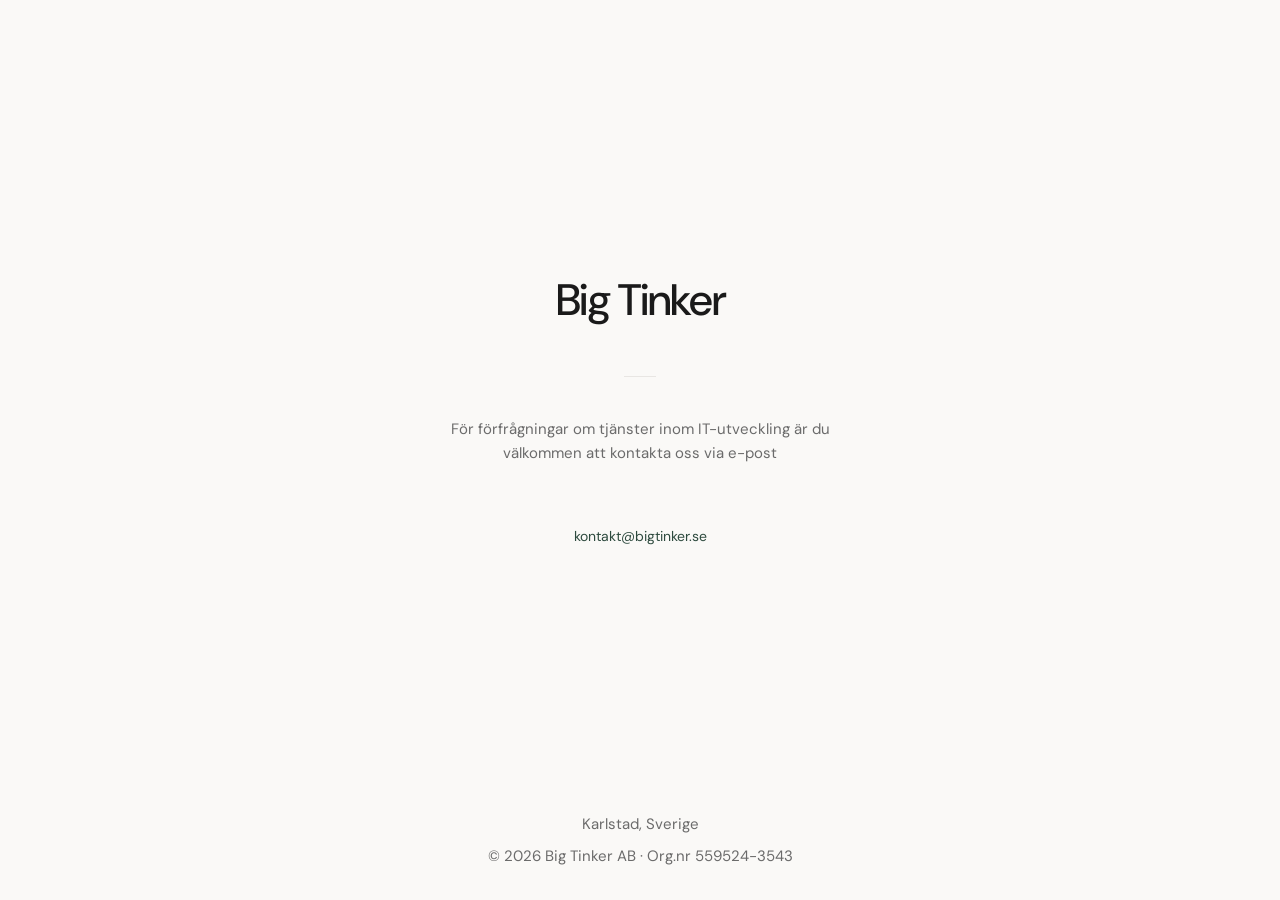
==== index.html @ 91613d55 "Initial commit" ====
<!DOCTYPE html>
<html lang="sv">
<head>
  <meta charset="UTF-8">
  <meta name="viewport" content="width=device-width, initial-scale=1">
  <meta name="description" content="Big Tinker — IT-utveckling. Kontakta oss för förfrågningar om tjänster inom mjukvara och system.">
  <title>Big Tinker</title>
  <link rel="preconnect" href="https://fonts.googleapis.com">
  <link rel="preconnect" href="https://fonts.gstatic.com" crossorigin>
  <link href="https://fonts.googleapis.com/css2?family=DM+Sans:ital,opsz,wght@0,9..40,400;0,9..40,500;1,9..40,400&display=swap" rel="stylesheet">
  <style>
    :root {
      --bg: #faf9f7;
      --text: #1a1a1a;
      --muted: #6b6b6b;
      --accent: #2d4a3e;
      --border: #e8e6e3;
    }

    @media (prefers-color-scheme: dark) {
      :root {
        --bg: #121212;
        --text: #f0f0f0;
        --muted: #9a9a9a;
        --accent: #8fb9a8;
        --border: #2a2a2a;
      }
    }

    *,
    *::before,
    *::after {
      box-sizing: border-box;
    }

    html {
      height: 100%;
    }

    body {
      margin: 0;
      min-height: 100%;
      display: flex;
      flex-direction: column;
      align-items: center;
      padding: 2rem 1.5rem;
      font-family: "DM Sans", system-ui, sans-serif;
      font-size: 1rem;
      line-height: 1.6;
      color: var(--text);
      background: var(--bg);
      -webkit-font-smoothing: antialiased;
    }

    main {
      flex: 1;
      display: flex;
      flex-direction: column;
      align-items: center;
      justify-content: center;
      max-width: 28rem;
      width: 100%;
      text-align: center;
    }

    h1 {
      margin: 0 0 2.5rem;
      font-size: clamp(2rem, 6vw, 2.75rem);
      font-weight: 500;
      letter-spacing: -0.03em;
    }

    .divider {
      width: 2rem;
      height: 1px;
      margin: 0 auto 2.5rem;
      background: var(--border);
    }

    p {
      margin: 0 0 1.25rem;
      color: var(--muted);
      font-size: 0.9375rem;
    }

    a {
      color: var(--accent);
      text-decoration: none;
      border-bottom: 1px solid transparent;
      transition: border-color 0.2s ease;
    }

    a:hover,
    a:focus-visible {
      border-bottom-color: var(--accent);
      outline: none;
    }

    footer {
      margin-top: 2.5rem;
      font-size: 0.875rem;
    }

    .site-footer {
      width: 100%;
      max-width: 28rem;
      margin-top: auto;
      padding-top: 2rem;
      text-align: center;
      font-size: 0.8125rem;
      color: var(--muted);
    }

    .site-footer p {
      margin: 0;
    }

    .site-footer .location {
      margin-bottom: 0.5rem;
    }
  </style>
</head>
<body>
  <main>
    <h1>Big Tinker</h1>
    <div class="divider" aria-hidden="true"></div>
    <p>
      För förfrågningar om tjänster inom IT-utveckling är du välkommen att kontakta oss via e-post
    </p>
    <footer>
      <a href="mailto:kontakt@bigtinker.se">kontakt@bigtinker.se</a>
    </footer>
  </main>
  <footer class="site-footer">
    <p class="location">Karlstad, Sverige</p>
    <p class="copyright">
      © 2026 Big Tinker AB · Org.nr 559524-3543
    </p>
  </footer>
</body>
</html>
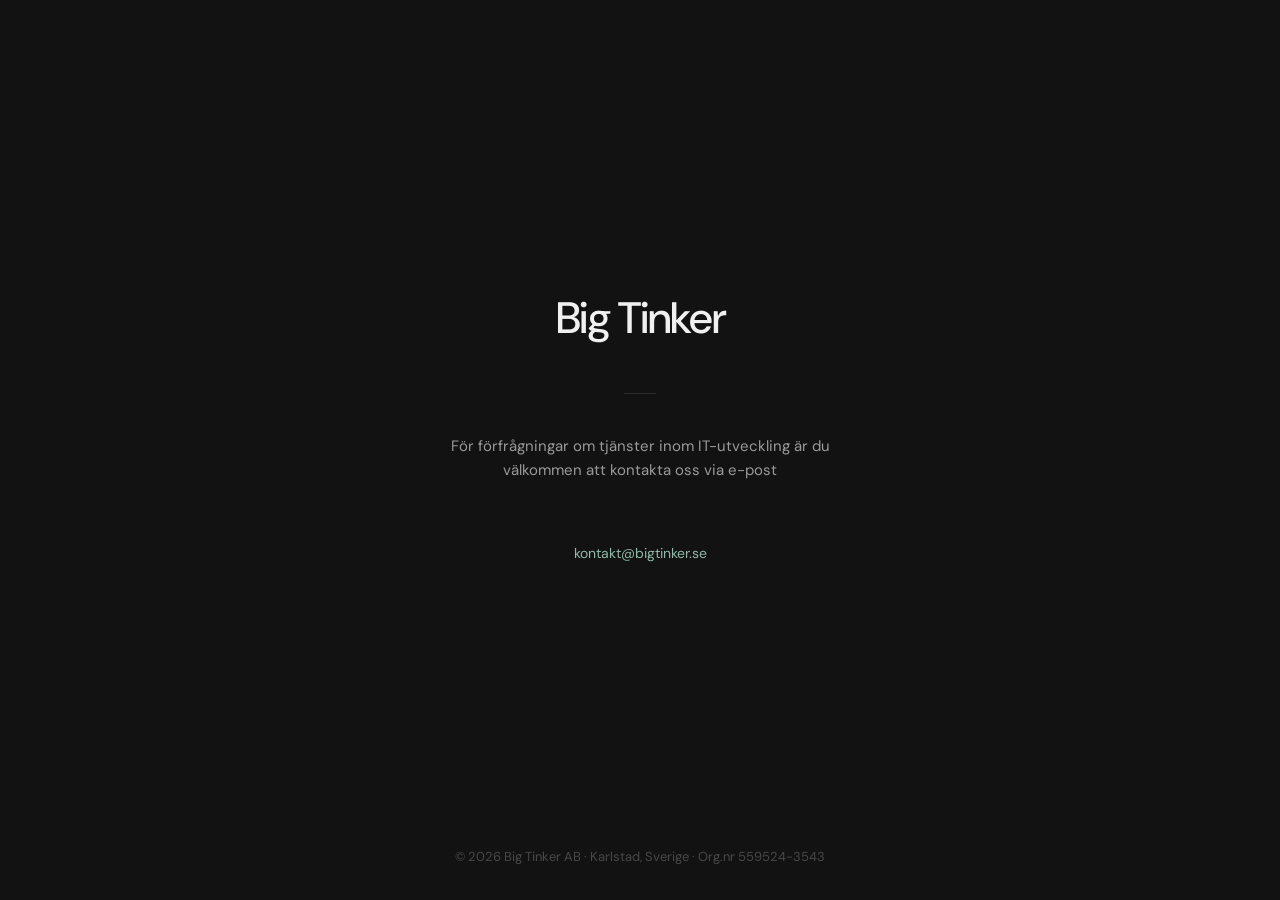
==== commit d72fe8c7: "No light mode" ====
--- a/index.html
+++ b/index.html
@@ -10,21 +10,12 @@
   <link href="https://fonts.googleapis.com/css2?family=DM+Sans:ital,opsz,wght@0,9..40,400;0,9..40,500;1,9..40,400&display=swap" rel="stylesheet">
   <style>
     :root {
-      --bg: #faf9f7;
-      --text: #1a1a1a;
-      --muted: #6b6b6b;
-      --accent: #2d4a3e;
-      --border: #e8e6e3;
-    }
-
-    @media (prefers-color-scheme: dark) {
-      :root {
-        --bg: #121212;
-        --text: #f0f0f0;
-        --muted: #9a9a9a;
-        --accent: #8fb9a8;
-        --border: #2a2a2a;
-      }
+      --bg: #121212;
+      --text: #f0f0f0;
+      --muted: #9a9a9a;
+      --footer: #484848;
+      --accent: #8fb9a8;
+      --border: #2a2a2a;
     }
 
     *,
@@ -70,6 +61,12 @@
       letter-spacing: -0.03em;
     }
 
+    @media (max-width: 639px) {
+      h1 {
+        font-size: clamp(2.75rem, 12vw, 3.5rem);
+      }
+    }
+
     .divider {
       width: 2rem;
       height: 1px;
@@ -107,16 +104,12 @@
       margin-top: auto;
       padding-top: 2rem;
       text-align: center;
-      font-size: 0.8125rem;
-      color: var(--muted);
     }
-
+    
     .site-footer p {
       margin: 0;
-    }
-
-    .site-footer .location {
-      margin-bottom: 0.5rem;
+      font-size: 0.8125rem;
+      color: var(--footer);
     }
   </style>
 </head>
@@ -132,9 +125,8 @@
     </footer>
   </main>
   <footer class="site-footer">
-    <p class="location">Karlstad, Sverige</p>
-    <p class="copyright">
-      © 2026 Big Tinker AB · Org.nr 559524-3543
+    <p>
+      © 2026 Big Tinker AB · Karlstad, Sverige · Org.nr 559524-3543
     </p>
   </footer>
 </body>
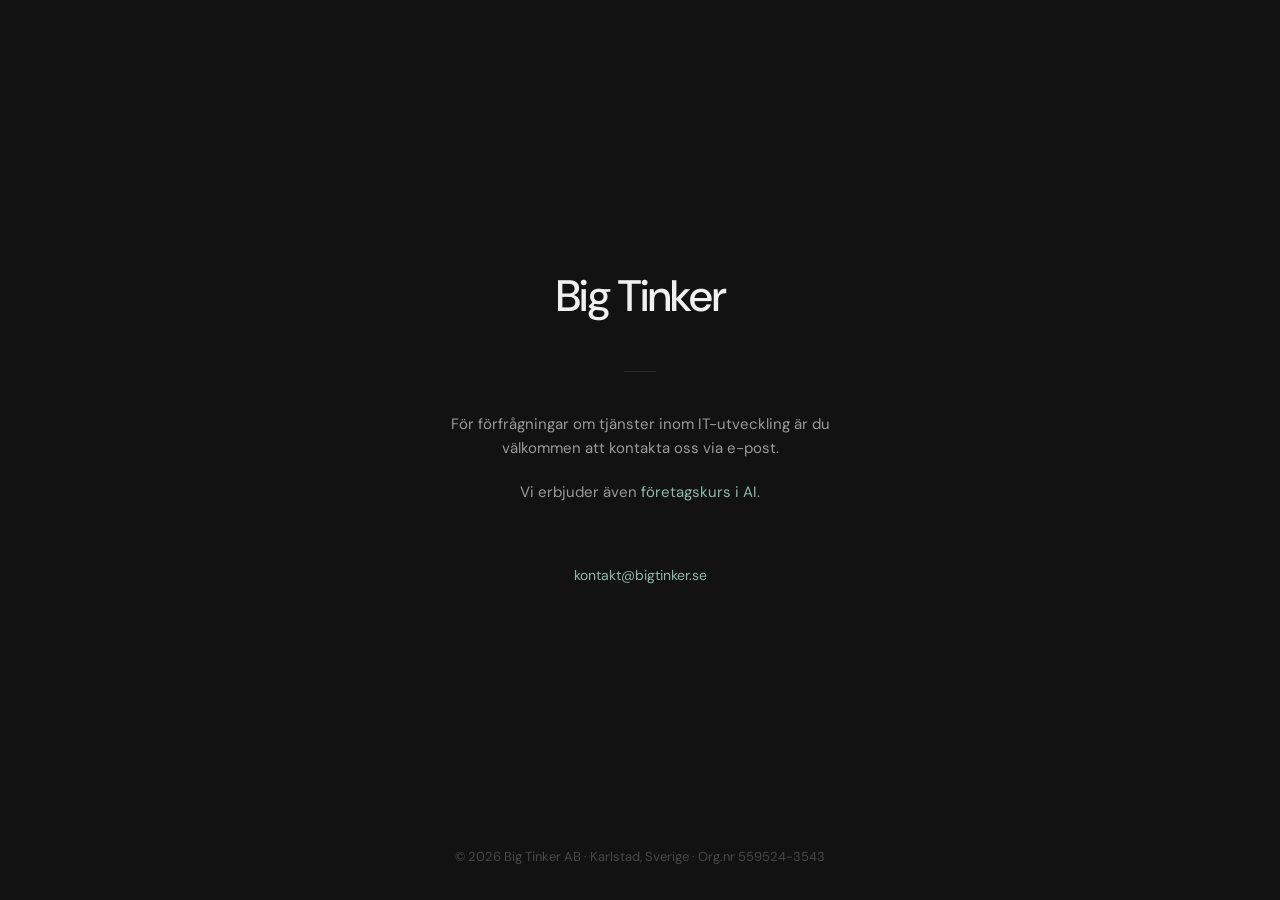
==== commit ca845260: "AI-Kurs" ====
--- a/index.html
+++ b/index.html
@@ -8,117 +8,17 @@
   <link rel="preconnect" href="https://fonts.googleapis.com">
   <link rel="preconnect" href="https://fonts.gstatic.com" crossorigin>
   <link href="https://fonts.googleapis.com/css2?family=DM+Sans:ital,opsz,wght@0,9..40,400;0,9..40,500;1,9..40,400&display=swap" rel="stylesheet">
-  <style>
-    :root {
-      --bg: #121212;
-      --text: #f0f0f0;
-      --muted: #9a9a9a;
-      --footer: #484848;
-      --accent: #8fb9a8;
-      --border: #2a2a2a;
-    }
-
-    *,
-    *::before,
-    *::after {
-      box-sizing: border-box;
-    }
-
-    html {
-      height: 100%;
-    }
-
-    body {
-      margin: 0;
-      min-height: 100%;
-      display: flex;
-      flex-direction: column;
-      align-items: center;
-      padding: 2rem 1.5rem;
-      font-family: "DM Sans", system-ui, sans-serif;
-      font-size: 1rem;
-      line-height: 1.6;
-      color: var(--text);
-      background: var(--bg);
-      -webkit-font-smoothing: antialiased;
-    }
-
-    main {
-      flex: 1;
-      display: flex;
-      flex-direction: column;
-      align-items: center;
-      justify-content: center;
-      max-width: 28rem;
-      width: 100%;
-      text-align: center;
-    }
-
-    h1 {
-      margin: 0 0 2.5rem;
-      font-size: clamp(2rem, 6vw, 2.75rem);
-      font-weight: 500;
-      letter-spacing: -0.03em;
-    }
-
-    @media (max-width: 639px) {
-      h1 {
-        font-size: clamp(2.75rem, 12vw, 3.5rem);
-      }
-    }
-
-    .divider {
-      width: 2rem;
-      height: 1px;
-      margin: 0 auto 2.5rem;
-      background: var(--border);
-    }
-
-    p {
-      margin: 0 0 1.25rem;
-      color: var(--muted);
-      font-size: 0.9375rem;
-    }
-
-    a {
-      color: var(--accent);
-      text-decoration: none;
-      border-bottom: 1px solid transparent;
-      transition: border-color 0.2s ease;
-    }
-
-    a:hover,
-    a:focus-visible {
-      border-bottom-color: var(--accent);
-      outline: none;
-    }
-
-    footer {
-      margin-top: 2.5rem;
-      font-size: 0.875rem;
-    }
-
-    .site-footer {
-      width: 100%;
-      max-width: 28rem;
-      margin-top: auto;
-      padding-top: 2rem;
-      text-align: center;
-    }
-    
-    .site-footer p {
-      margin: 0;
-      font-size: 0.8125rem;
-      color: var(--footer);
-    }
-  </style>
+  <link rel="stylesheet" href="styles.css">
 </head>
-<body>
+<body class="page-home">
   <main>
     <h1>Big Tinker</h1>
     <div class="divider" aria-hidden="true"></div>
     <p>
-      För förfrågningar om tjänster inom IT-utveckling är du välkommen att kontakta oss via e-post
+      För förfrågningar om tjänster inom IT-utveckling är du välkommen att kontakta oss via e-post.
+    </p>
+    <p>
+      Vi erbjuder även <a href="kurs/">företagskurs i AI</a>.
     </p>
     <footer>
       <a href="mailto:kontakt@bigtinker.se">kontakt@bigtinker.se</a>
--- a/styles.css
+++ b/styles.css
@@ -0,0 +1,191 @@
+:root {
+  --bg: #121212;
+  --text: #f0f0f0;
+  --muted: #9a9a9a;
+  --footer: #484848;
+  --accent: #8fb9a8;
+  --border: #2a2a2a;
+}
+
+*,
+*::before,
+*::after {
+  box-sizing: border-box;
+}
+
+html {
+  height: 100%;
+}
+
+body {
+  margin: 0;
+  min-height: 100%;
+  display: flex;
+  flex-direction: column;
+  padding: 2.5rem clamp(1.5rem, 6vw, 4rem);
+  font-family: "DM Sans", system-ui, sans-serif;
+  font-size: 1rem;
+  line-height: 1.6;
+  color: var(--text);
+  background: var(--bg);
+  -webkit-font-smoothing: antialiased;
+}
+
+main {
+  flex: 1;
+  display: flex;
+  flex-direction: column;
+  align-items: center;
+  justify-content: center;
+  width: 100%;
+  text-align: center;
+}
+
+h1 {
+  margin: 0 0 2.5rem;
+  width: 100%;
+  font-weight: 500;
+  letter-spacing: -0.03em;
+}
+
+.divider {
+  width: 2rem;
+  height: 1px;
+  margin: 0 auto 2.5rem;
+  background: var(--border);
+}
+
+p {
+  margin: 0 0 1.25rem;
+  color: var(--muted);
+  font-size: 0.9375rem;
+}
+
+a {
+  color: var(--accent);
+  text-decoration: none;
+  border-bottom: 1px solid transparent;
+  transition: border-color 0.2s ease;
+}
+
+a:hover,
+a:focus-visible {
+  border-bottom-color: var(--accent);
+  outline: none;
+}
+
+footer {
+  margin-top: 2.5rem;
+  font-size: 0.875rem;
+}
+
+.site-footer {
+  margin-top: auto;
+  padding-top: 4rem;
+  text-align: center;
+}
+
+.site-footer p {
+  margin: 0;
+  font-size: 0.8125rem;
+  color: var(--footer);
+}
+
+/* Startsida */
+
+.page-home {
+  align-items: center;
+  padding: 2rem 1.5rem;
+}
+
+.page-home main {
+  max-width: 28rem;
+}
+
+.page-home h1 {
+  font-size: clamp(2rem, 6vw, 2.75rem);
+}
+
+@media (max-width: 639px) {
+  .page-home h1 {
+    font-size: clamp(2.75rem, 12vw, 3.5rem);
+  }
+}
+
+.page-home .site-footer {
+  width: 100%;
+  max-width: 28rem;
+  padding-top: 2rem;
+}
+
+/* Utbildningssida */
+
+.site-header {
+  margin-bottom: 4rem;
+}
+
+.brand {
+  margin: 0;
+  font-size: 1.5rem;
+  font-weight: 500;
+  letter-spacing: -0.02em;
+}
+
+.brand a {
+  color: var(--text);
+  border-bottom-color: transparent;
+}
+
+.brand a:hover,
+.brand a:focus-visible {
+  border-bottom-color: var(--muted);
+}
+
+.page-course main {
+  max-width: 32rem;
+  margin: 0 auto;
+}
+
+.page-course h1 {
+  font-size: clamp(2.25rem, 5vw, 3.25rem);
+  line-height: 1.15;
+}
+
+@media (max-width: 639px) {
+  .page-course h1 {
+    font-size: clamp(2.5rem, 9vw, 3.5rem);
+  }
+}
+
+.pricing {
+  width: 100%;
+  margin: 0.5rem 0 2rem;
+  border-collapse: collapse;
+  font-size: 0.9375rem;
+}
+
+.pricing th,
+.pricing td {
+  padding: 0.875rem 0;
+  text-align: left;
+  border-bottom: 1px solid var(--border);
+  font-weight: 400;
+}
+
+.pricing th {
+  color: var(--muted);
+}
+
+.pricing td:last-child,
+.pricing th:last-child {
+  text-align: right;
+}
+
+.pricing tbody tr:last-child th,
+.pricing tbody tr:last-child td {
+  border-bottom: none;
+}
+
+.pricing td:last-child {
+  color: var(--text);
+}
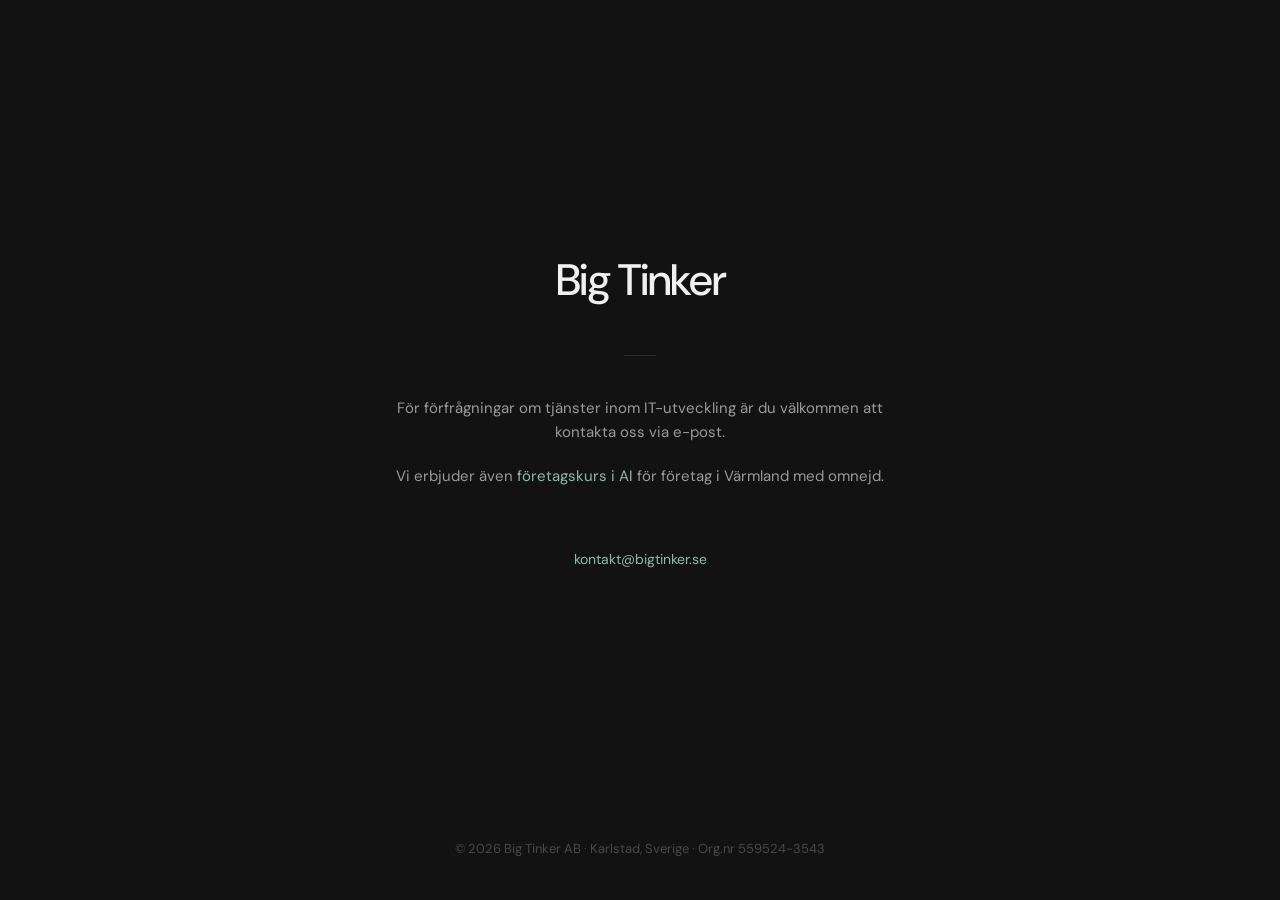
==== commit 5f11f450: "SEO" ====
--- a/index.html
+++ b/index.html
@@ -1,14 +1,64 @@
 <!DOCTYPE html>
-<html lang="sv">
+<html lang="sv-SE">
 <head>
   <meta charset="UTF-8">
   <meta name="viewport" content="width=device-width, initial-scale=1">
-  <meta name="description" content="Big Tinker — IT-utveckling. Kontakta oss för förfrågningar om tjänster inom mjukvara och system.">
-  <title>Big Tinker</title>
+  <meta name="description" content="Big Tinker erbjuder IT-utveckling och företagskurs i AI. Baserat i Karlstad, Värmland. Kontakta oss för förfrågningar.">
+  <meta name="robots" content="index, follow">
+  <meta name="author" content="Big Tinker AB">
+  <meta name="geo.region" content="SE-S">
+  <meta name="geo.placename" content="Karlstad">
+  <meta name="content-language" content="sv-SE">
+  <title>Big Tinker — IT-utveckling och AI-kurs i Värmland</title>
+  <link rel="canonical" href="https://bigtinker.se/">
+  <link rel="alternate" hreflang="sv-SE" href="https://bigtinker.se/">
+  <link rel="alternate" hreflang="x-default" href="https://bigtinker.se/">
+  <meta property="og:type" content="website">
+  <meta property="og:locale" content="sv_SE">
+  <meta property="og:site_name" content="Big Tinker">
+  <meta property="og:title" content="Big Tinker — IT-utveckling och AI-kurs i Värmland">
+  <meta property="og:description" content="IT-utveckling och företagskurs i AI. Baserat i Karlstad, Värmland.">
+  <meta property="og:url" content="https://bigtinker.se/">
+  <meta name="twitter:card" content="summary">
+  <meta name="twitter:title" content="Big Tinker — IT-utveckling och AI-kurs i Värmland">
+  <meta name="twitter:description" content="IT-utveckling och företagskurs i AI. Baserat i Karlstad, Värmland.">
   <link rel="preconnect" href="https://fonts.googleapis.com">
   <link rel="preconnect" href="https://fonts.gstatic.com" crossorigin>
   <link href="https://fonts.googleapis.com/css2?family=DM+Sans:ital,opsz,wght@0,9..40,400;0,9..40,500;1,9..40,400&display=swap" rel="stylesheet">
   <link rel="stylesheet" href="styles.css">
+  <script type="application/ld+json">
+  {
+    "@context": "https://schema.org",
+    "@graph": [
+      {
+        "@type": "Organization",
+        "name": "Big Tinker AB",
+        "url": "https://bigtinker.se",
+        "email": "kontakt@bigtinker.se",
+        "taxID": "559524-3543",
+        "address": {
+          "@type": "PostalAddress",
+          "addressLocality": "Karlstad",
+          "addressRegion": "Värmland",
+          "addressCountry": "SE"
+        },
+        "contactPoint": {
+          "@type": "ContactPoint",
+          "email": "kontakt@bigtinker.se",
+          "contactType": "customer service",
+          "areaServed": "SE",
+          "availableLanguage": "sv"
+        }
+      },
+      {
+        "@type": "WebSite",
+        "name": "Big Tinker",
+        "url": "https://bigtinker.se",
+        "inLanguage": "sv-SE"
+      }
+    ]
+  }
+  </script>
 </head>
 <body class="page-home">
   <main>
@@ -18,16 +68,13 @@
       För förfrågningar om tjänster inom IT-utveckling är du välkommen att kontakta oss via e-post.
     </p>
     <p>
-      Vi erbjuder även <a href="kurs/">företagskurs i AI</a>.
+      Vi erbjuder även <a href="kurs/">företagskurs i AI</a> för företag i Värmland med omnejd.
     </p>
     <footer>
       <a href="mailto:kontakt@bigtinker.se">kontakt@bigtinker.se</a>
     </footer>
   </main>
-  <footer class="site-footer">
-    <p>
-      © 2026 Big Tinker AB · Karlstad, Sverige · Org.nr 559524-3543
-    </p>
-  </footer>
+  <footer class="site-footer" data-include-footer="footer.html"></footer>
+  <script src="footer.js"></script>
 </body>
 </html>
--- a/styles.css
+++ b/styles.css
@@ -80,6 +80,7 @@
 }
 
 .site-footer {
+  width: 100%;
   margin-top: auto;
   padding-top: 4rem;
   text-align: center;
@@ -93,13 +94,9 @@
 
 /* Startsida */
 
-.page-home {
-  align-items: center;
-  padding: 2rem 1.5rem;
-}
-
 .page-home main {
-  max-width: 28rem;
+  max-width: 32rem;
+  margin: 0 auto;
 }
 
 .page-home h1 {
@@ -110,12 +107,6 @@
   .page-home h1 {
     font-size: clamp(2.75rem, 12vw, 3.5rem);
   }
-}
-
-.page-home .site-footer {
-  width: 100%;
-  max-width: 28rem;
-  padding-top: 2rem;
 }
 
 /* Utbildningssida */
@@ -157,35 +148,24 @@
   }
 }
 
-.pricing {
+.package {
   width: 100%;
-  margin: 0.5rem 0 2rem;
-  border-collapse: collapse;
-  font-size: 0.9375rem;
+  margin: 0.5rem 0 1.25rem;
+  padding: 1.5rem 0;
+  border-top: 1px solid var(--border);
+  border-bottom: 1px solid var(--border);
 }
 
-.pricing th,
-.pricing td {
-  padding: 0.875rem 0;
-  text-align: left;
-  border-bottom: 1px solid var(--border);
-  font-weight: 400;
-}
-
-.pricing th {
+.package__label {
+  margin: 0 0 0.25rem;
+  font-size: 0.9375rem;
   color: var(--muted);
 }
 
-.pricing td:last-child,
-.pricing th:last-child {
-  text-align: right;
+.package__price {
+  margin: 0;
+  font-size: 1.125rem;
+  font-weight: 500;
+  color: var(--text);
+  letter-spacing: -0.02em;
 }
-
-.pricing tbody tr:last-child th,
-.pricing tbody tr:last-child td {
-  border-bottom: none;
-}
-
-.pricing td:last-child {
-  color: var(--text);
-}
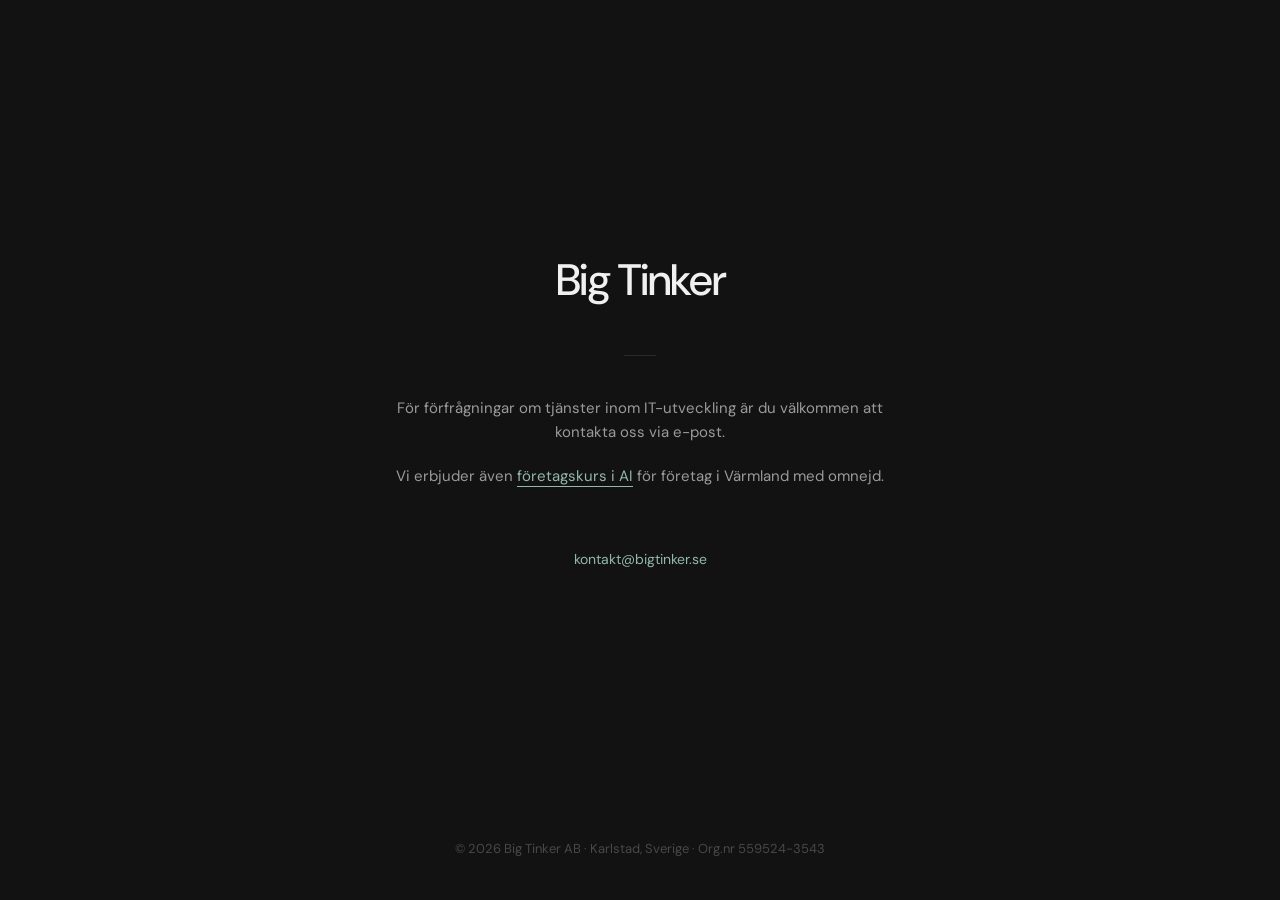
==== commit 4241d4dd: "favicon" ====
--- a/index.html
+++ b/index.html
@@ -1,80 +1,104 @@
-<!DOCTYPE html>
+<!doctype html>
 <html lang="sv-SE">
-<head>
-  <meta charset="UTF-8">
-  <meta name="viewport" content="width=device-width, initial-scale=1">
-  <meta name="description" content="Big Tinker erbjuder IT-utveckling och företagskurs i AI. Baserat i Karlstad, Värmland. Kontakta oss för förfrågningar.">
-  <meta name="robots" content="index, follow">
-  <meta name="author" content="Big Tinker AB">
-  <meta name="geo.region" content="SE-S">
-  <meta name="geo.placename" content="Karlstad">
-  <meta name="content-language" content="sv-SE">
-  <title>Big Tinker — IT-utveckling och AI-kurs i Värmland</title>
-  <link rel="canonical" href="https://bigtinker.se/">
-  <link rel="alternate" hreflang="sv-SE" href="https://bigtinker.se/">
-  <link rel="alternate" hreflang="x-default" href="https://bigtinker.se/">
-  <meta property="og:type" content="website">
-  <meta property="og:locale" content="sv_SE">
-  <meta property="og:site_name" content="Big Tinker">
-  <meta property="og:title" content="Big Tinker — IT-utveckling och AI-kurs i Värmland">
-  <meta property="og:description" content="IT-utveckling och företagskurs i AI. Baserat i Karlstad, Värmland.">
-  <meta property="og:url" content="https://bigtinker.se/">
-  <meta name="twitter:card" content="summary">
-  <meta name="twitter:title" content="Big Tinker — IT-utveckling och AI-kurs i Värmland">
-  <meta name="twitter:description" content="IT-utveckling och företagskurs i AI. Baserat i Karlstad, Värmland.">
-  <link rel="preconnect" href="https://fonts.googleapis.com">
-  <link rel="preconnect" href="https://fonts.gstatic.com" crossorigin>
-  <link href="https://fonts.googleapis.com/css2?family=DM+Sans:ital,opsz,wght@0,9..40,400;0,9..40,500;1,9..40,400&display=swap" rel="stylesheet">
-  <link rel="stylesheet" href="styles.css">
-  <script type="application/ld+json">
-  {
-    "@context": "https://schema.org",
-    "@graph": [
+  <head>
+    <meta charset="UTF-8" />
+    <meta name="viewport" content="width=device-width, initial-scale=1" />
+    <meta
+      name="description"
+      content="Big Tinker erbjuder IT-utveckling och företagskurs i AI. Baserat i Karlstad, Värmland. Kontakta oss för förfrågningar."
+    />
+    <meta name="robots" content="index, follow" />
+    <meta name="author" content="Big Tinker AB" />
+    <meta name="geo.region" content="SE-S" />
+    <meta name="geo.placename" content="Karlstad" />
+    <meta name="content-language" content="sv-SE" />
+    <title>Big Tinker — IT-utveckling och AI-kurs i Värmland</title>
+    <link rel="canonical" href="https://bigtinker.se/" />
+    <link rel="alternate" hreflang="sv-SE" href="https://bigtinker.se/" />
+    <link rel="alternate" hreflang="x-default" href="https://bigtinker.se/" />
+    <meta property="og:type" content="website" />
+    <meta property="og:locale" content="sv_SE" />
+    <meta property="og:site_name" content="Big Tinker" />
+    <meta
+      property="og:title"
+      content="Big Tinker — IT-utveckling och AI-kurs i Värmland"
+    />
+    <meta
+      property="og:description"
+      content="IT-utveckling och företagskurs i AI. Baserat i Karlstad, Värmland."
+    />
+    <meta property="og:url" content="https://bigtinker.se/" />
+    <meta name="twitter:card" content="summary" />
+    <meta
+      name="twitter:title"
+      content="Big Tinker — IT-utveckling och AI-kurs i Värmland"
+    />
+    <meta
+      name="twitter:description"
+      content="IT-utveckling och företagskurs i AI. Baserat i Karlstad, Värmland."
+    />
+    <link rel="preconnect" href="https://fonts.googleapis.com" />
+    <link rel="preconnect" href="https://fonts.gstatic.com" crossorigin />
+    <link
+      href="https://fonts.googleapis.com/css2?family=DM+Sans:ital,opsz,wght@0,9..40,400;0,9..40,500;1,9..40,400&display=swap"
+      rel="stylesheet"
+    />
+    <link rel="stylesheet" href="styles.css" />
+    <link rel="apple-touch-icon" sizes="180x180" href="/apple-touch-icon.png" />
+    <link rel="icon" type="image/png" sizes="32x32" href="/favicon-32x32.png" />
+    <link rel="icon" type="image/png" sizes="16x16" href="/favicon-16x16.png" />
+    <link rel="manifest" href="/site.webmanifest" />
+    <script type="application/ld+json">
       {
-        "@type": "Organization",
-        "name": "Big Tinker AB",
-        "url": "https://bigtinker.se",
-        "email": "kontakt@bigtinker.se",
-        "taxID": "559524-3543",
-        "address": {
-          "@type": "PostalAddress",
-          "addressLocality": "Karlstad",
-          "addressRegion": "Värmland",
-          "addressCountry": "SE"
-        },
-        "contactPoint": {
-          "@type": "ContactPoint",
-          "email": "kontakt@bigtinker.se",
-          "contactType": "customer service",
-          "areaServed": "SE",
-          "availableLanguage": "sv"
-        }
-      },
-      {
-        "@type": "WebSite",
-        "name": "Big Tinker",
-        "url": "https://bigtinker.se",
-        "inLanguage": "sv-SE"
+        "@context": "https://schema.org",
+        "@graph": [
+          {
+            "@type": "Organization",
+            "name": "Big Tinker AB",
+            "url": "https://bigtinker.se",
+            "email": "kontakt@bigtinker.se",
+            "taxID": "559524-3543",
+            "address": {
+              "@type": "PostalAddress",
+              "addressLocality": "Karlstad",
+              "addressRegion": "Värmland",
+              "addressCountry": "SE"
+            },
+            "contactPoint": {
+              "@type": "ContactPoint",
+              "email": "kontakt@bigtinker.se",
+              "contactType": "customer service",
+              "areaServed": "SE",
+              "availableLanguage": "sv"
+            }
+          },
+          {
+            "@type": "WebSite",
+            "name": "Big Tinker",
+            "url": "https://bigtinker.se",
+            "inLanguage": "sv-SE"
+          }
+        ]
       }
-    ]
-  }
-  </script>
-</head>
-<body class="page-home">
-  <main>
-    <h1>Big Tinker</h1>
-    <div class="divider" aria-hidden="true"></div>
-    <p>
-      För förfrågningar om tjänster inom IT-utveckling är du välkommen att kontakta oss via e-post.
-    </p>
-    <p>
-      Vi erbjuder även <a href="kurs/">företagskurs i AI</a> för företag i Värmland med omnejd.
-    </p>
-    <footer>
-      <a href="mailto:kontakt@bigtinker.se">kontakt@bigtinker.se</a>
-    </footer>
-  </main>
-  <footer class="site-footer" data-include-footer="footer.html"></footer>
-  <script src="footer.js"></script>
-</body>
+    </script>
+  </head>
+  <body class="page-home">
+    <main>
+      <h1>Big Tinker</h1>
+      <div class="divider" aria-hidden="true"></div>
+      <p>
+        För förfrågningar om tjänster inom IT-utveckling är du välkommen att
+        kontakta oss via e-post.
+      </p>
+      <p>
+        Vi erbjuder även <a href="kurs/">företagskurs i AI</a> för företag i
+        Värmland med omnejd.
+      </p>
+      <footer>
+        <a href="mailto:kontakt@bigtinker.se">kontakt@bigtinker.se</a>
+      </footer>
+    </main>
+    <footer class="site-footer" data-include-footer="footer.html"></footer>
+    <script src="footer.js"></script>
+  </body>
 </html>
--- a/styles.css
+++ b/styles.css
@@ -99,6 +99,10 @@
   margin: 0 auto;
 }
 
+.page-home main p a {
+  border-bottom-color: var(--accent);
+}
+
 .page-home h1 {
   font-size: clamp(2rem, 6vw, 2.75rem);
 }
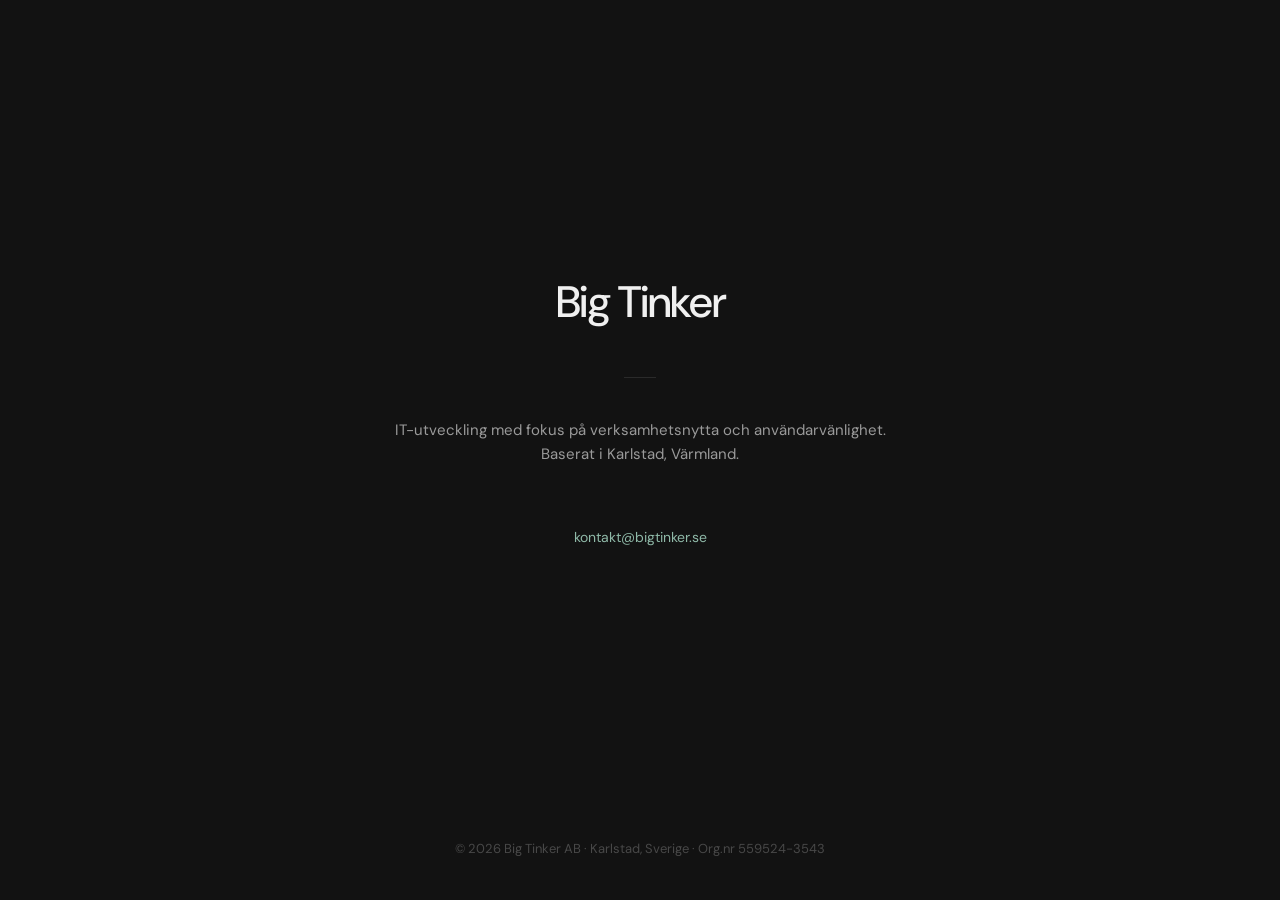
==== commit 34f62189: "Formulera kursen bättre" ====
--- a/index.html
+++ b/index.html
@@ -87,12 +87,7 @@
       <h1>Big Tinker</h1>
       <div class="divider" aria-hidden="true"></div>
       <p>
-        För förfrågningar om tjänster inom IT-utveckling är du välkommen att
-        kontakta oss via e-post.
-      </p>
-      <p>
-        Vi erbjuder även <a href="kurs/">företagskurs i AI</a> för företag i
-        Värmland med omnejd.
+        IT-utveckling med fokus på verksamhetsnytta och användarvänlighet. Baserat i Karlstad, Värmland.
       </p>
       <footer>
         <a href="mailto:kontakt@bigtinker.se">kontakt@bigtinker.se</a>
